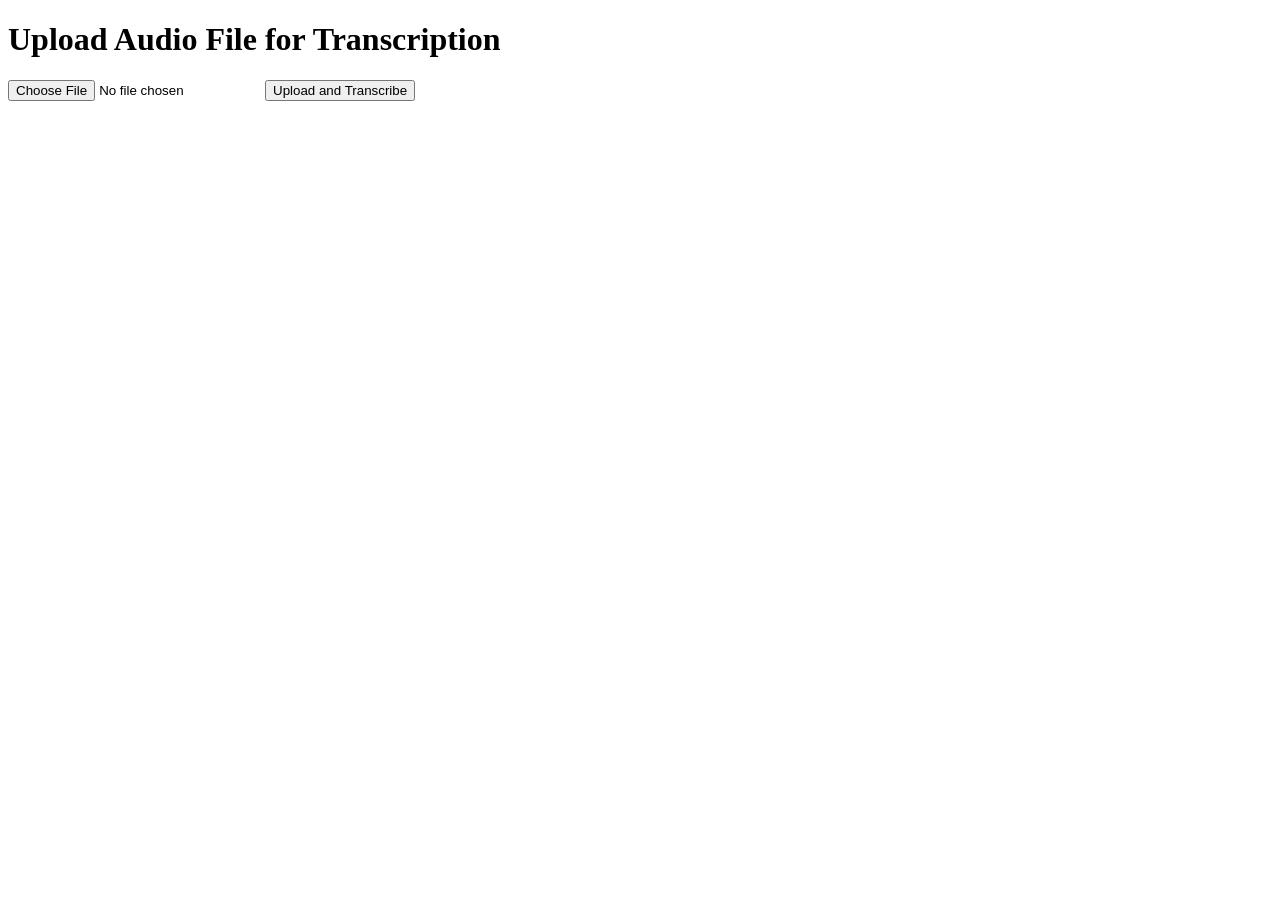
==== templates/index.html @ d630a6c4 "simplistic flask service has been built" ====
<!DOCTYPE html>
<html>
<head>
  <meta charset="UTF-8">
  <title>Upload Audio File</title>
  <link rel="stylesheet" type="text/css" href="{{ url_for('static', filename='css/style.css') }}">
</head>
<body>
  <h1>Upload Audio File for Transcription</h1>
  <form action="/transcribe" method="post" enctype="multipart/form-data">
    <input type="file" name="audio_file" accept="audio/*">
    <input type="submit" value="Upload and Transcribe">
  </form>
</body>
</html>
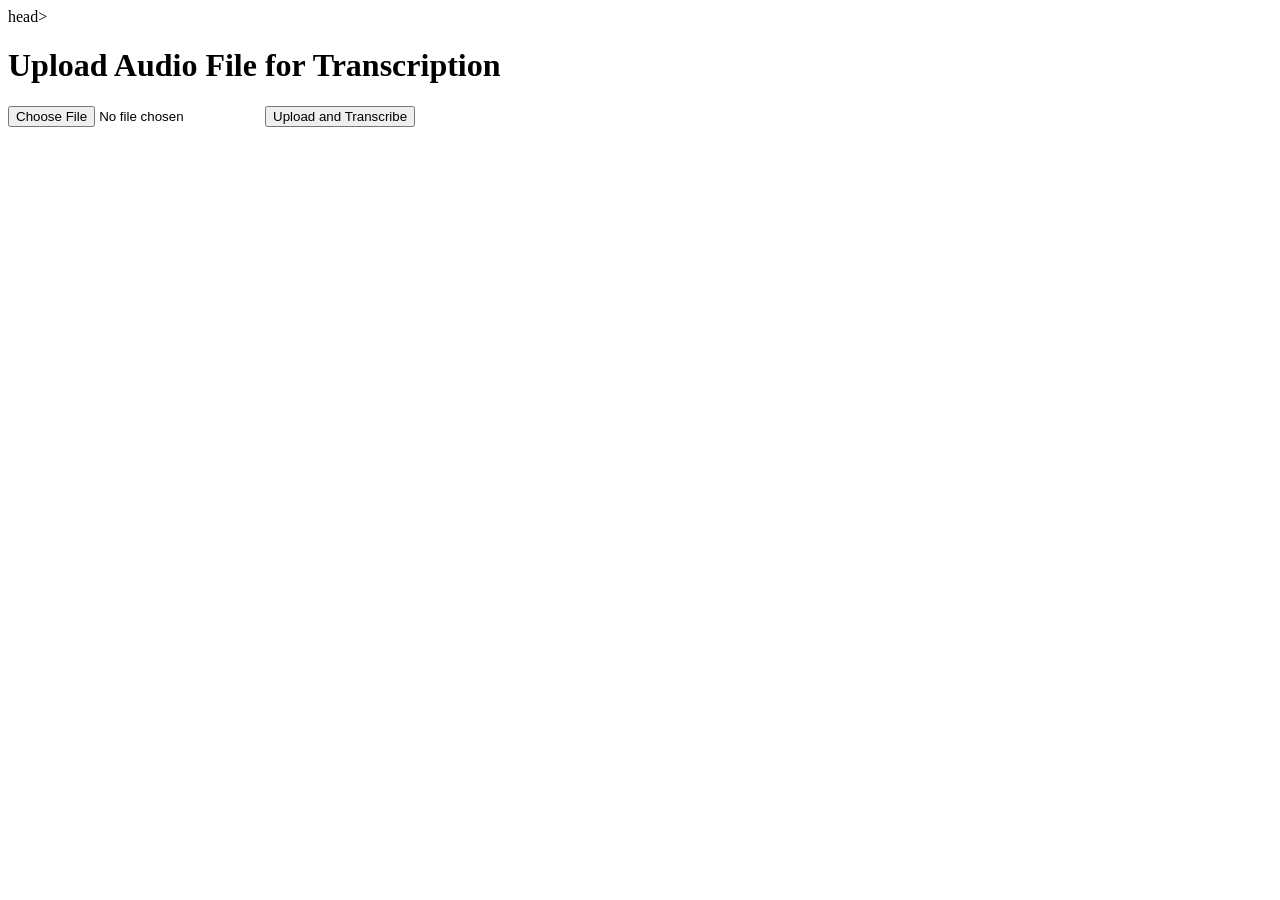
==== commit a92ac547: "Style applied" ====
--- a/templates/index.html
+++ b/templates/index.html
@@ -4,7 +4,7 @@
   <meta charset="UTF-8">
   <title>Upload Audio File</title>
   <link rel="stylesheet" type="text/css" href="{{ url_for('static', filename='css/style.css') }}">
-</head>
+  head>
 <body>
   <h1>Upload Audio File for Transcription</h1>
   <form action="/transcribe" method="post" enctype="multipart/form-data">
@@ -13,4 +13,3 @@
   </form>
 </body>
 </html>
-    
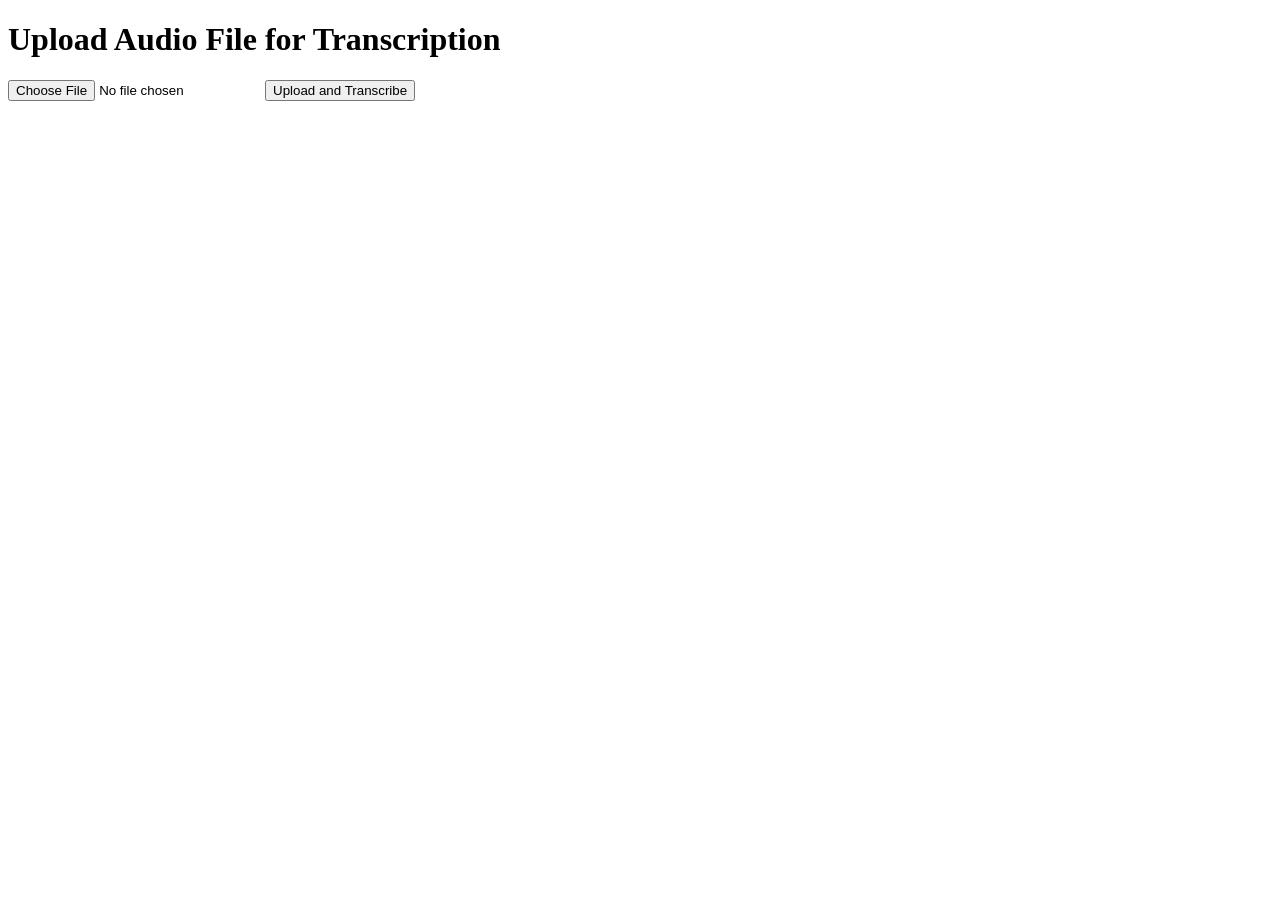
==== commit b01522df: "1. Front-end complete 2. optimized verison prepared for test" ====
--- a/templates/index.html
+++ b/templates/index.html
@@ -4,7 +4,7 @@
   <meta charset="UTF-8">
   <title>Upload Audio File</title>
   <link rel="stylesheet" type="text/css" href="{{ url_for('static', filename='css/style.css') }}">
-  head>
+</head>
 <body>
   <h1>Upload Audio File for Transcription</h1>
   <form action="/transcribe" method="post" enctype="multipart/form-data">
